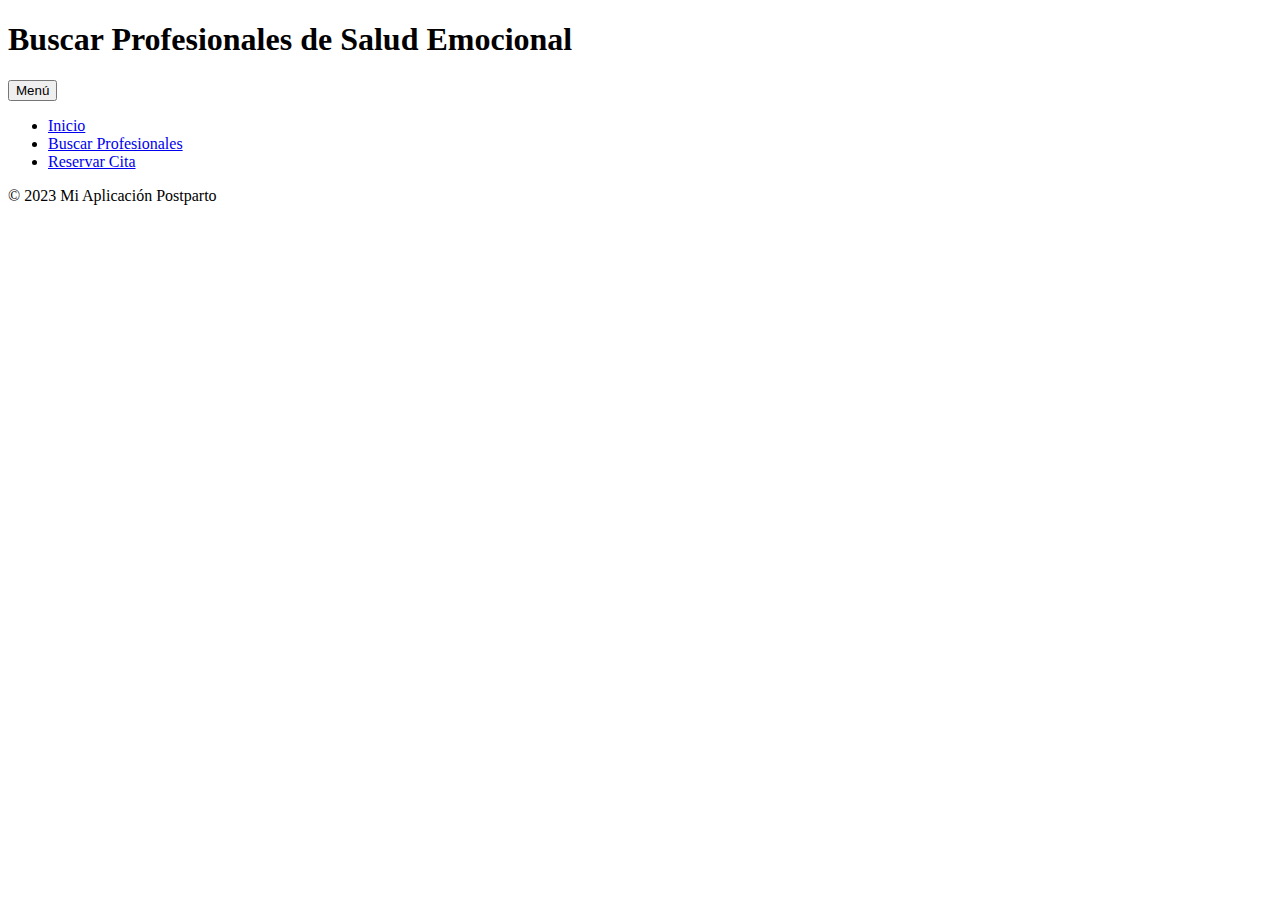
==== buscar_profesionales.html @ afdb46ae "Update buscar_profesionales.html" ====
<!DOCTYPE html>
<html lang="en">
<head>
    <!-- Cabecera similar a la página de inicio -->
     <!-- Enlace a la hoja de estilos CSS -->
    <link rel="stylesheet" href="styles.css">
</head>
<body>
    <header>
        <!-- Encabezado de la página de búsqueda de profesionales -->
        <h1>Buscar Profesionales de Salud Emocional</h1>
        <button id="menuBtn">Menú</button>
    </header>
    <nav>
        <!-- Menú de navegación -->
        <ul>
            <li><a href="index.html">Inicio</a></li>
            <li><a href="buscar_profesionales.html">Buscar Profesionales</a></li>
            <li><a href="reservar_cita.html">Reservar Cita</a></li>
        </ul>
    </nav>
    <main>
        <!-- Contenido principal para buscar y mostrar profesionales -->
        <!-- Aquí puedes agregar formularios de búsqueda y resultados -->
    </main>
    <footer>
        <!-- Pie de página -->
        <p>&copy; 2023 Mi Aplicación Postparto</p>
    </footer>
</body>
</html>
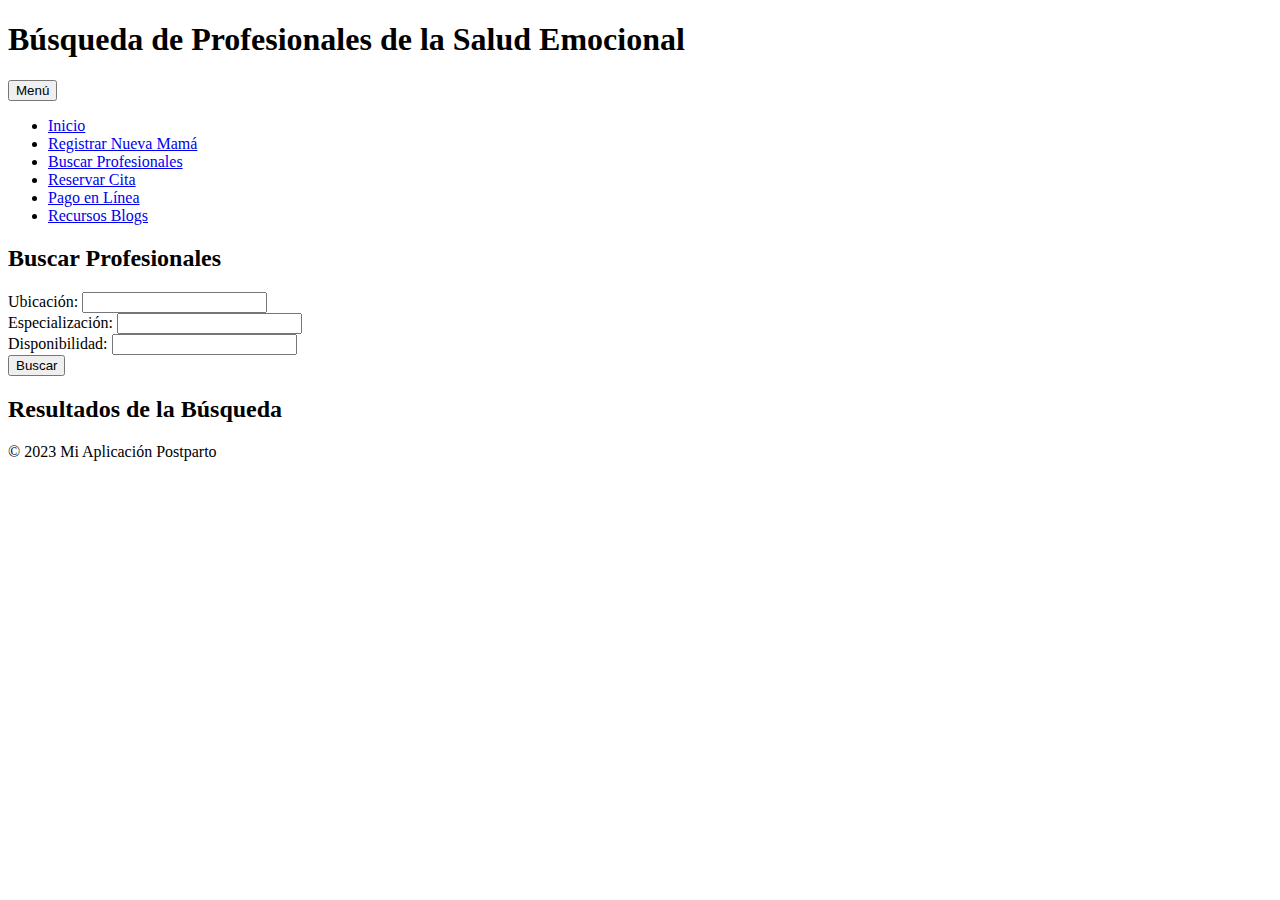
==== commit e90f552b: "Update buscar_profesionales.html" ====
--- a/buscar_profesionales.html
+++ b/buscar_profesionales.html
@@ -1,30 +1,56 @@
 <!DOCTYPE html>
 <html lang="en">
 <head>
-    <!-- Cabecera similar a la página de inicio -->
-     <!-- Enlace a la hoja de estilos CSS -->
+    <meta charset="UTF-8">
+    <meta name="viewport" content="width=device-width, initial-scale=1.0">
+    <title>Búsqueda de Profesionales de la Salud Emocional</title>
+    <!-- Enlace a tu hoja de estilos CSS -->
     <link rel="stylesheet" href="styles.css">
 </head>
 <body>
     <header>
-        <!-- Encabezado de la página de búsqueda de profesionales -->
-        <h1>Buscar Profesionales de Salud Emocional</h1>
+        <h1>Búsqueda de Profesionales de la Salud Emocional</h1>
         <button id="menuBtn">Menú</button>
     </header>
     <nav>
-        <!-- Menú de navegación -->
         <ul>
             <li><a href="index.html">Inicio</a></li>
+            <li><a href="registro.html">Registrar Nueva Mamá</a></li>
             <li><a href="buscar_profesionales.html">Buscar Profesionales</a></li>
             <li><a href="reservar_cita.html">Reservar Cita</a></li>
+            <li><a href="pago_en_linea.html">Pago en Línea</a></li>
+            <li><a href="recursos_blog.html">Recursos Blogs</a></li>
+            
+            <!-- Agrega aquí más opciones de navegación si es necesario -->
         </ul>
     </nav>
     <main>
-        <!-- Contenido principal para buscar y mostrar profesionales -->
-        <!-- Aquí puedes agregar formularios de búsqueda y resultados -->
+        <!-- Barra de búsqueda con filtros -->
+        <h2>Buscar Profesionales</h2>
+        <form action="procesar_busqueda.php" method="POST">
+            <label for="ubicacion">Ubicación:</label>
+            <input type="text" id="ubicacion" name="ubicacion">
+            <br>
+
+            <label for="especializacion">Especialización:</label>
+            <input type="text" id="especializacion" name="especializacion">
+            <br>
+
+            <label for="disponibilidad">Disponibilidad:</label>
+            <input type="text" id="disponibilidad" name="disponibilidad">
+            <br>
+
+            <!-- Agrega más filtros de búsqueda según sea necesario -->
+
+            <input type="submit" value="Buscar">
+        </form>
+
+        <!-- Resultados de la búsqueda -->
+        <h2>Resultados de la Búsqueda</h2>
+        <!-- Aquí puedes mostrar los perfiles de profesionales con información detallada sobre su experiencia y calificaciones -->
+        <!-- Por ejemplo, puedes usar listas o tarjetas para mostrar cada perfil -->
     </main>
     <footer>
-        <!-- Pie de página -->
         <p>&copy; 2023 Mi Aplicación Postparto</p>
     </footer>
 </body>
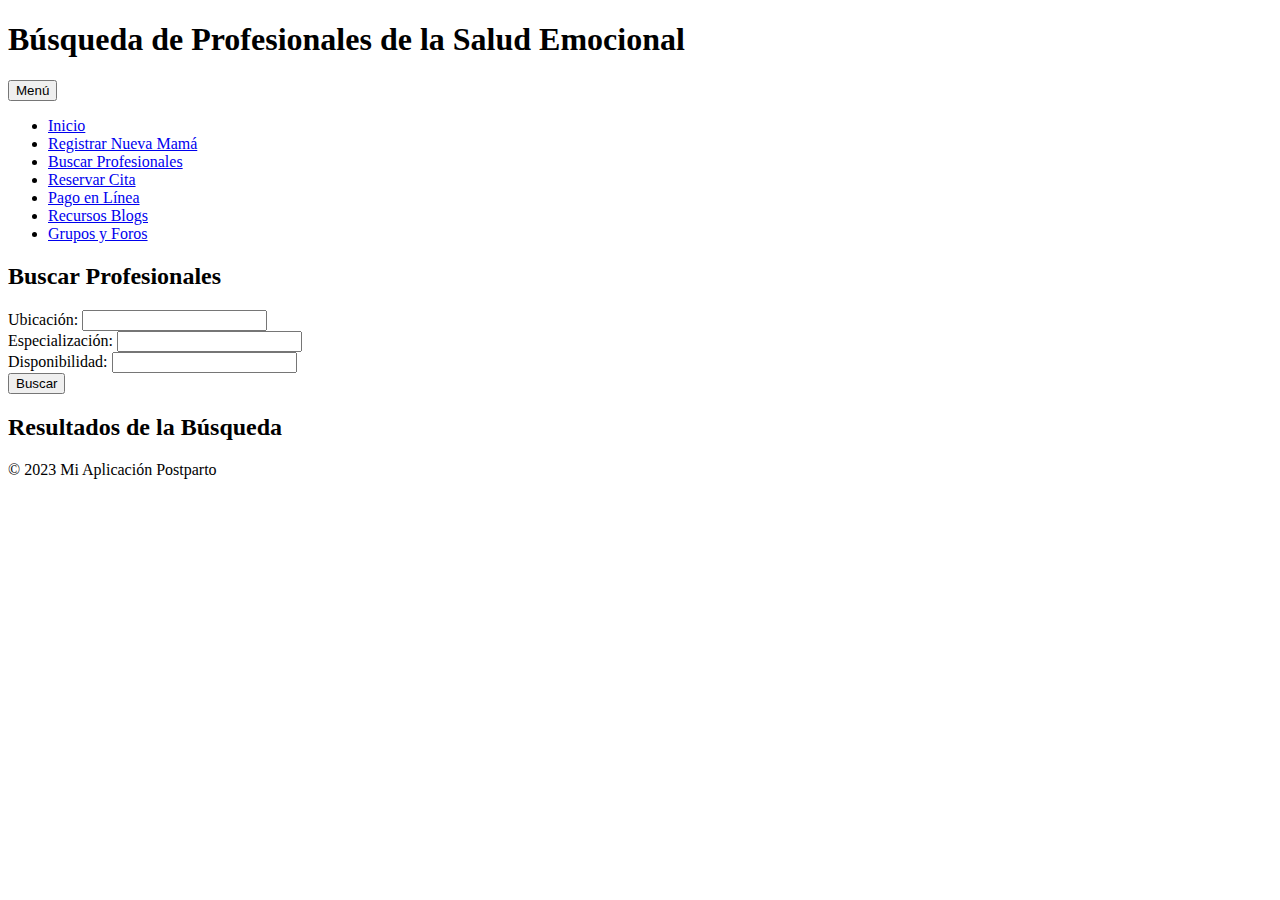
==== commit a7500d96: "Update buscar_profesionales.html" ====
--- a/buscar_profesionales.html
+++ b/buscar_profesionales.html
@@ -20,7 +20,7 @@
             <li><a href="reservar_cita.html">Reservar Cita</a></li>
             <li><a href="pago_en_linea.html">Pago en Línea</a></li>
             <li><a href="recursos_blog.html">Recursos Blogs</a></li>
-            
+            <li><a href="grupos_foro.html">Grupos y Foros</a></li>
             <!-- Agrega aquí más opciones de navegación si es necesario -->
         </ul>
     </nav>
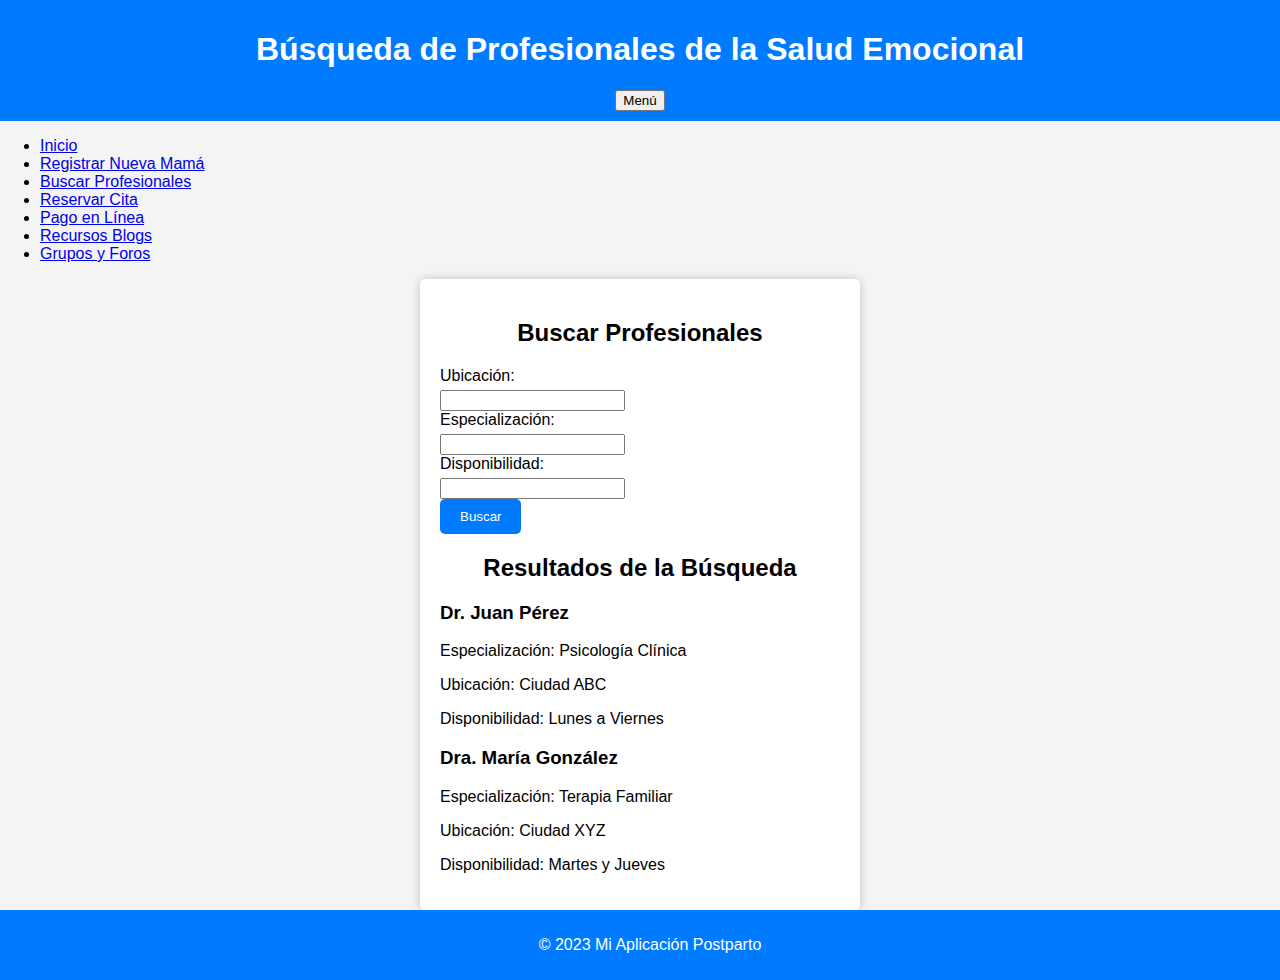
==== commit 142ce9a4: "Update buscar_profesionales.html" ====
--- a/buscar_profesionales.html
+++ b/buscar_profesionales.html
@@ -14,7 +14,7 @@
     </header>
     <nav>
         <ul>
-            <li><a href="index.html">Inicio</a></li>
+            <li><a href="Index.html">Inicio</a></li>
             <li><a href="registro.html">Registrar Nueva Mamá</a></li>
             <li><a href="buscar_profesionales.html">Buscar Profesionales</a></li>
             <li><a href="reservar_cita.html">Reservar Cita</a></li>
@@ -47,6 +47,25 @@
 
         <!-- Resultados de la búsqueda -->
         <h2>Resultados de la Búsqueda</h2>
+        
+    <!-- Primer resultado simulado -->
+    <div class="resultado">
+        <h3>Dr. Juan Pérez</h3>
+        <p>Especialización: Psicología Clínica</p>
+        <p>Ubicación: Ciudad ABC</p>
+        <p>Disponibilidad: Lunes a Viernes</p>
+        <!-- Agrega más información sobre el profesional si es necesario -->
+    </div>
+
+    <!-- Segundo resultado simulado -->
+    <div class="resultado">
+        <h3>Dra. María González</h3>
+        <p>Especialización: Terapia Familiar</p>
+        <p>Ubicación: Ciudad XYZ</p>
+        <p>Disponibilidad: Martes y Jueves</p>
+        <!-- Agrega más información sobre el profesional si es necesario -->
+    </div>
+        
         <!-- Aquí puedes mostrar los perfiles de profesionales con información detallada sobre su experiencia y calificaciones -->
         <!-- Por ejemplo, puedes usar listas o tarjetas para mostrar cada perfil -->
     </main>
--- a/styles.css
+++ b/styles.css
@@ -0,0 +1,79 @@
+/* styles.css */
+/* Estilos generales */
+body {
+    font-family: Arial, sans-serif;
+    background-color: #f4f4f4;
+    margin: 0;
+    padding: 0;
+}
+
+header {
+    background-color: #007BFF;
+    color: white;
+    text-align: center;
+    padding: 10px;
+}
+
+main {
+    max-width: 400px;
+    margin: 0 auto;
+    background-color: white;
+    padding: 20px;
+    border-radius: 5px;
+    box-shadow: 0 0 10px rgba(0, 0, 0, 0.2);
+}
+
+h1, h2 {
+    text-align: center;
+}
+
+/* Estilos del formulario */
+form {
+    text-align: left;
+}
+
+label {
+    display: block;
+    margin-bottom: 5px;
+}
+
+input[type="email"],
+input[type="password"] {
+    width: 100%;
+    padding: 10px;
+    margin-bottom: 10px;
+    border: 1px solid #ccc;
+    border-radius: 5px;
+}
+
+input[type="submit"] {
+    background-color: #007BFF;
+    color: white;
+    padding: 10px 20px;
+    border: none;
+    border-radius: 5px;
+    cursor: pointer;
+}
+
+/* Estilos del enlace de registro */
+p a {
+    color: #007BFF;
+    text-decoration: none;
+}
+
+p a:hover {
+    text-decoration: underline;
+}
+
+/* Estilos del pie de página */
+footer {
+    text-align: center;
+    padding: 10px;
+    background-color: #007BFF;
+    color: white;
+    position: relative; /* Cambia a "relative" en lugar de "absolute" */
+    clear: both; /* Limpia el contenido flotante anterior */
+    width: 100%;
+    bottom: 0;
+}
+
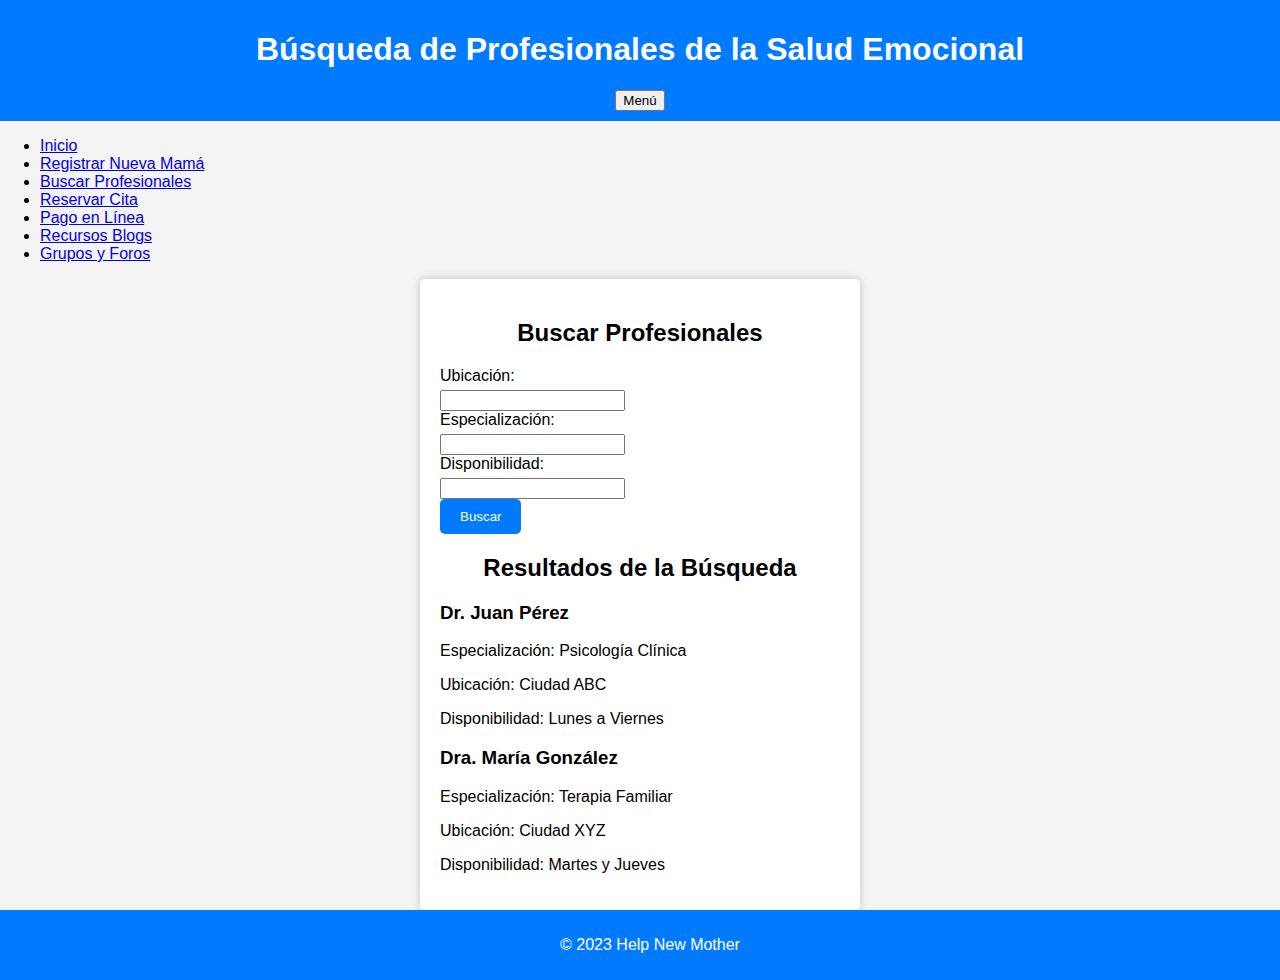
==== commit b8c9b145: "Update buscar_profesionales.html" ====
--- a/buscar_profesionales.html
+++ b/buscar_profesionales.html
@@ -70,7 +70,7 @@
         <!-- Por ejemplo, puedes usar listas o tarjetas para mostrar cada perfil -->
     </main>
     <footer>
-        <p>&copy; 2023 Mi Aplicación Postparto</p>
+        <p>&copy; 2023 Help New Mother</p>
     </footer>
 </body>
 </html>
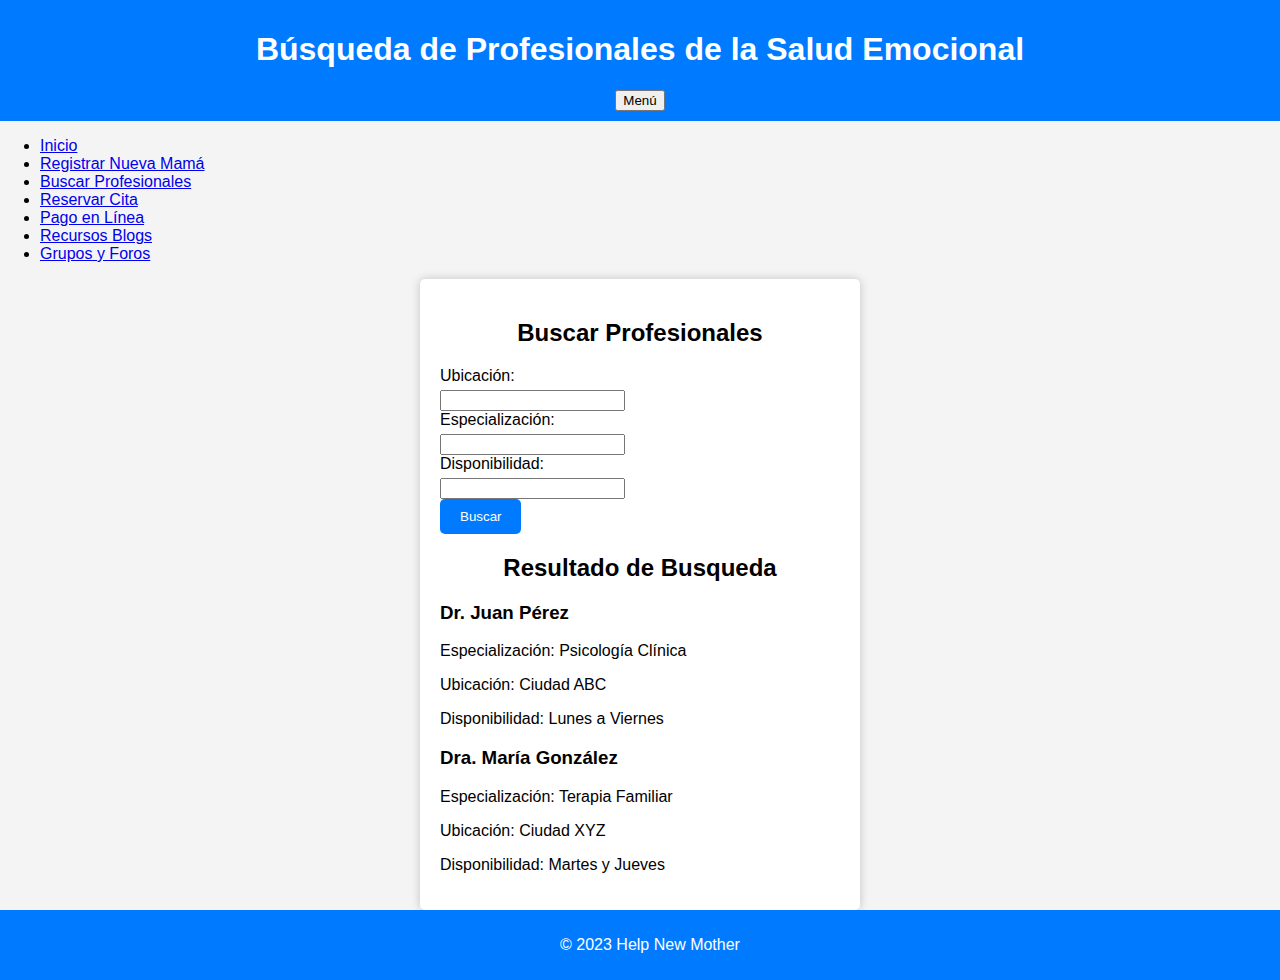
==== commit 2c05adc3: "Update buscar_profesionales.html" ====
--- a/buscar_profesionales.html
+++ b/buscar_profesionales.html
@@ -46,8 +46,11 @@
         </form>
 
         <!-- Resultados de la búsqueda -->
-        <h2>Resultados de la Búsqueda</h2>
-        
+
+<section id="resultados">
+    <h2>Resultado de Busqueda</h2>
+
+
     <!-- Primer resultado simulado -->
     <div class="resultado">
         <h3>Dr. Juan Pérez</h3>
@@ -65,6 +68,10 @@
         <p>Disponibilidad: Martes y Jueves</p>
         <!-- Agrega más información sobre el profesional si es necesario -->
     </div>
+    
+</section>
+
+    
         
         <!-- Aquí puedes mostrar los perfiles de profesionales con información detallada sobre su experiencia y calificaciones -->
         <!-- Por ejemplo, puedes usar listas o tarjetas para mostrar cada perfil -->
@@ -72,5 +79,22 @@
     <footer>
         <p>&copy; 2023 Help New Mother</p>
     </footer>
+
+<script>
+    document.addEventListener("DOMContentLoaded", function() {
+        const formulario = document.querySelector("form");
+        const resultados = document.getElementById("resultados");
+
+        formulario.addEventListener("submit", function(event) {
+            event.preventDefault(); // Evita el envío del formulario
+
+            // Aquí puedes agregar lógica para procesar la reserva y obtener detalles reales si lo deseas
+
+            // Muestra la sección de resultados
+            resultados.style.display = "block";
+        });
+    });
+</script>
+    
 </body>
 </html>
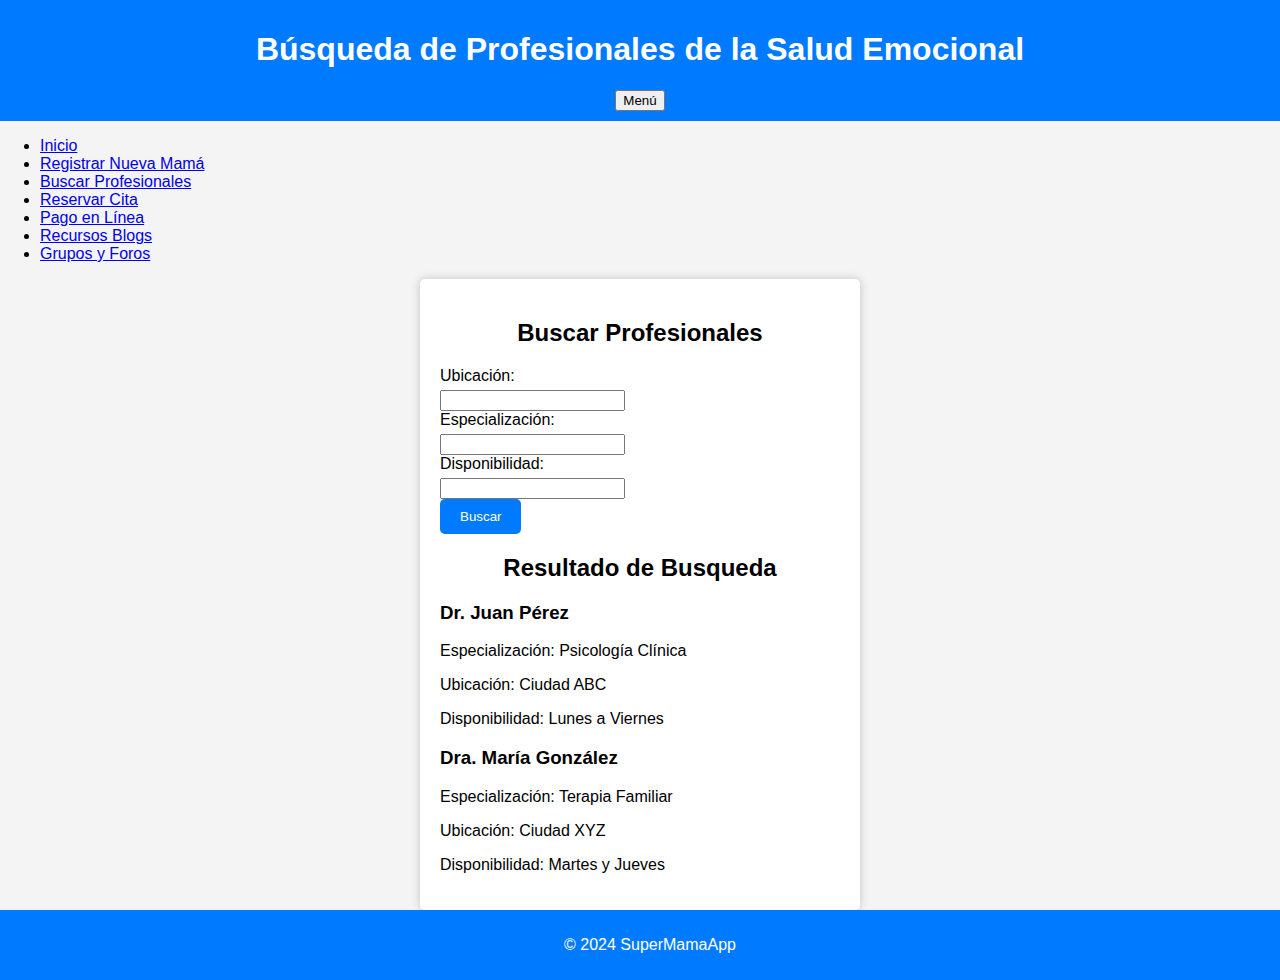
==== commit 7cd5b420: "Update buscar_profesionales.html" ====
--- a/buscar_profesionales.html
+++ b/buscar_profesionales.html
@@ -77,7 +77,7 @@
         <!-- Por ejemplo, puedes usar listas o tarjetas para mostrar cada perfil -->
     </main>
     <footer>
-        <p>&copy; 2023 Help New Mother</p>
+        <p>&copy; 2024 SuperMamaApp</p>
     </footer>
 
 <script>
